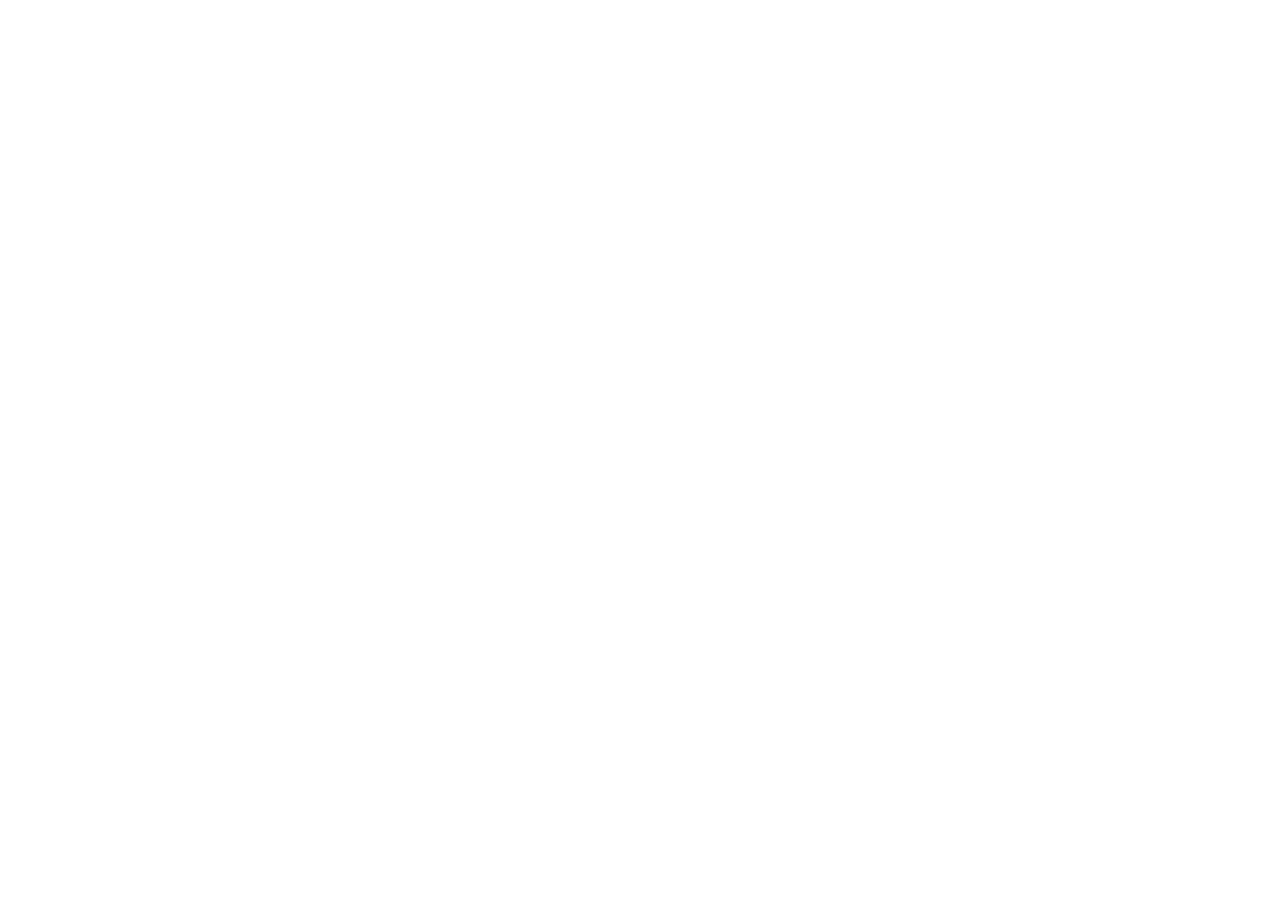
==== Html.html @ e53b67dd "first commit" ====
<!DOCTYPE html>
<html lang="en">
<head>
    <meta charset="UTF-8">
    <meta http-equiv="X-UA-Compatible" content="IE=edge">
    <meta name="viewport" content="width=device-width, initial-scale=1.0">
    <title>Document</title>
</head>
<body>
    
</body>
</html>
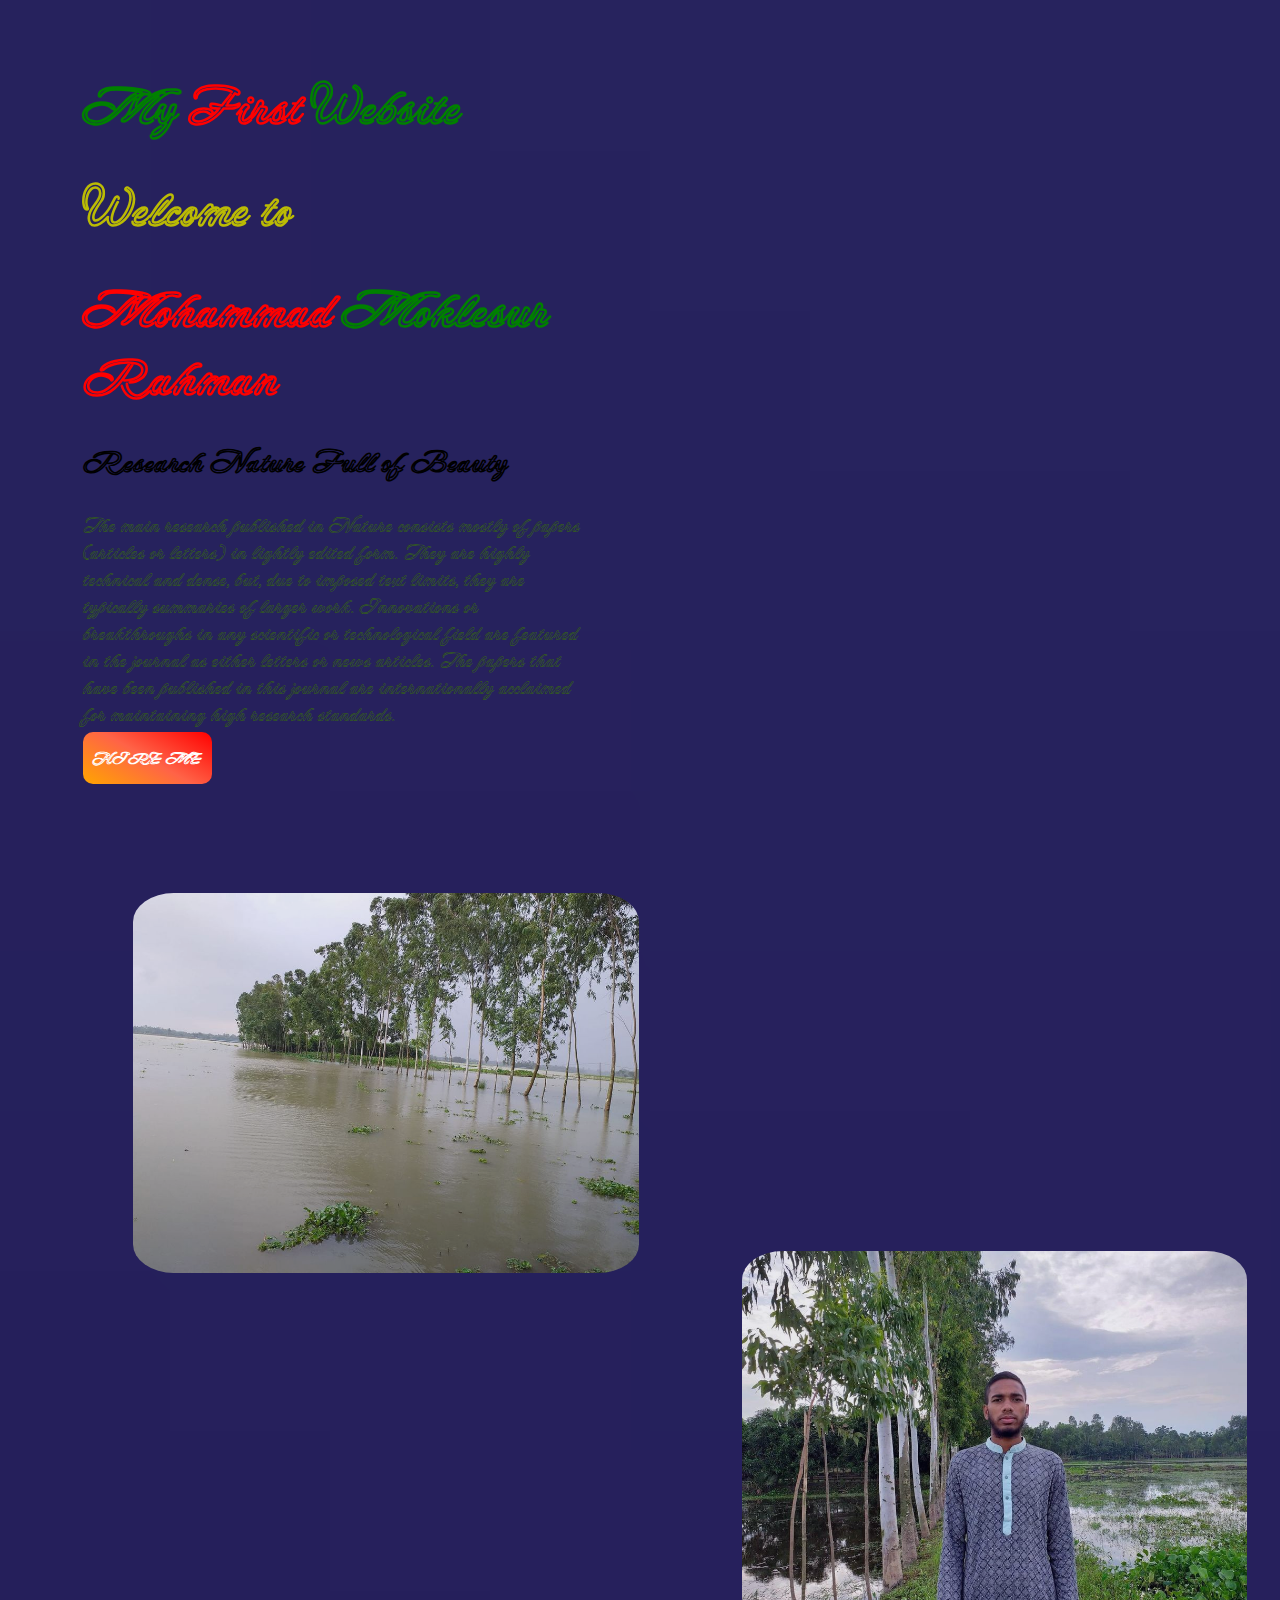
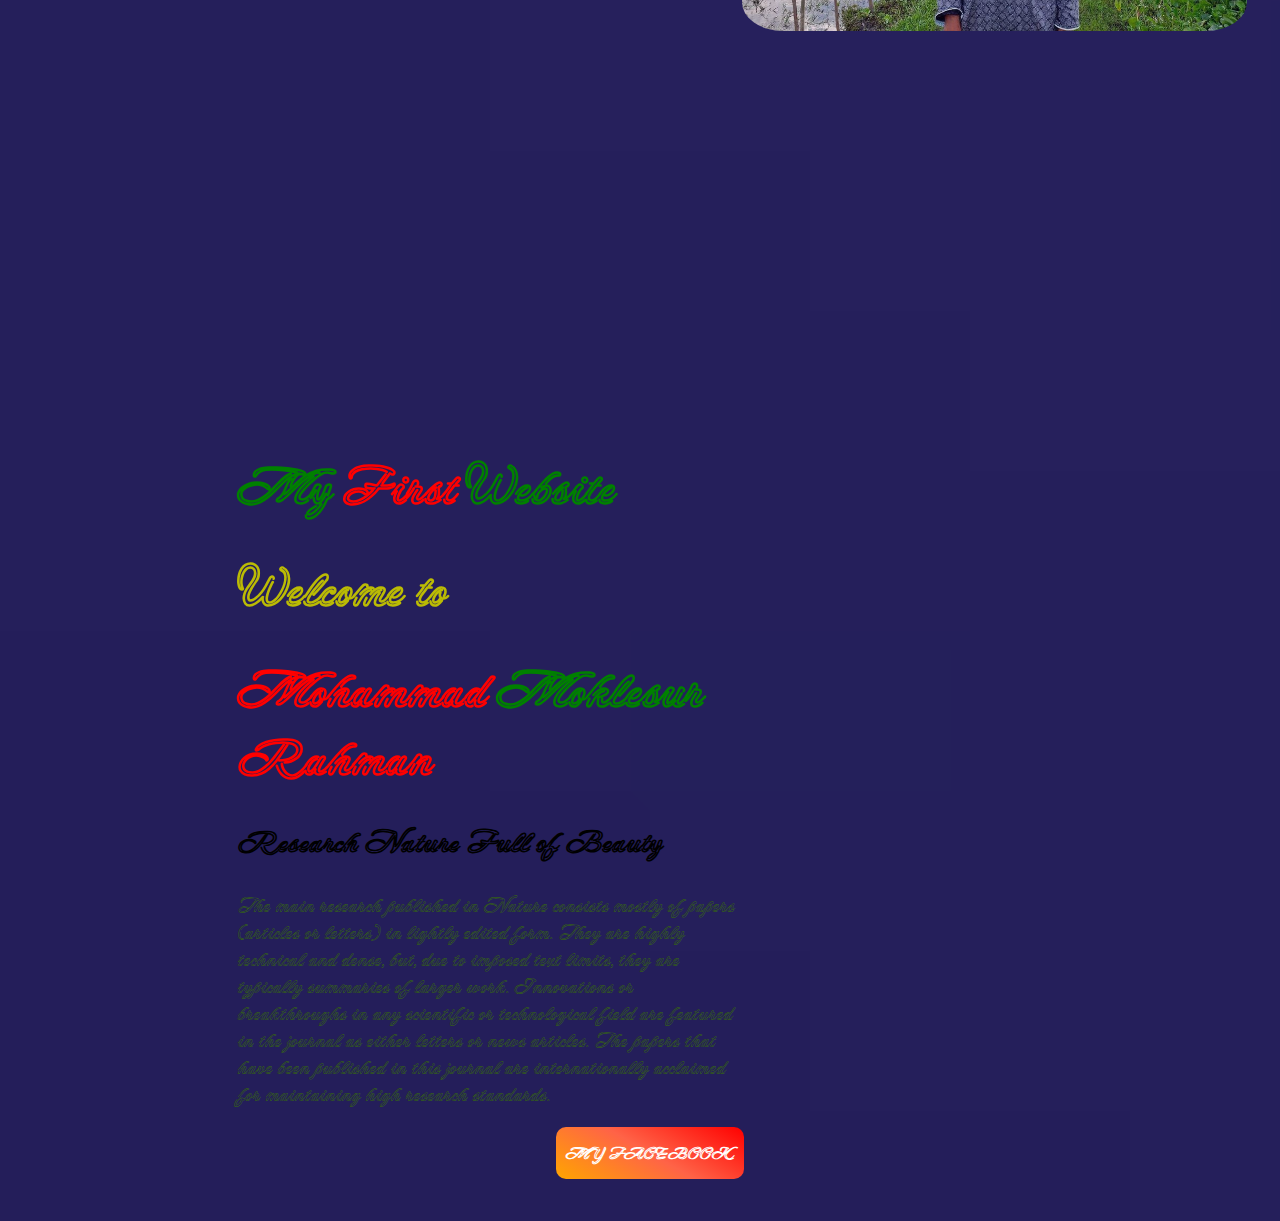
==== commit 26993da4: "first test commit" ====
--- a/Html.html
+++ b/Html.html
@@ -4,9 +4,38 @@
     <meta charset="UTF-8">
     <meta http-equiv="X-UA-Compatible" content="IE=edge">
     <meta name="viewport" content="width=device-width, initial-scale=1.0">
-    <title>Document</title>
+    <title>My First Website</title>
+    <link rel="preconnect" href="https://fonts.googleapis.com">
+<link rel="preconnect" href="https://fonts.gstatic.com" crossorigin>
+<link href="https://fonts.googleapis.com/css2?family=Neonderthaw&display=swap" rel="stylesheet">
+    <link rel="stylesheet" href="Css.css">
 </head>
 <body>
-    
+   <section>
+       <div class="colorful-design">
+        <h1><span class="a-color">My</span> <span class="b-color">First</span> <span class="c-color">Website</span></h1>
+        <h1 id="h-color">Welcome to</h1>
+        <h1><span class="d-color">Mohammad</span> <span class="e-color">Moklesur</span> <span class="f-color">Rahman</span></h1>
+        <h3 id="font-size"><strong>Research Nature Full of Beauty</strong></h3>
+        <p class="font-color">The main research published in Nature consists mostly of papers (articles or letters) in lightly edited form. They are highly technical and dense, but, due to imposed text limits, they are typically summaries of larger work. Innovations or breakthroughs in any scientific or technological field are featured in the journal as either letters or news articles. The papers that have been published in this journal are internationally acclaimed for maintaining high research standards.</p>
+        <a class="link-bouton" target="_blank" href="https://www.facebook.com/Moklesur.01School/">HIRE ME</a>
+       </div>
+       <div class="colorful-design">
+           <img src="images/Moklesur.png" alt="">
+       </div>
+   </section>
+   <section>
+       <div id="image-size" class="colorful-design">
+           <img src="images/Moklesur1.png" alt="">
+
+       </div>
+       <div id="font-resize" class="colorful-design">
+        <h1><span class="a-color">My</span> <span class="b-color">First</span> <span class="c-color">Website</span></h1>
+        <h1 id="h-color">Welcome to</h1>
+        <h1><span class="d-color">Mohammad</span> <span class="e-color">Moklesur</span> <span class="f-color">Rahman</span></h1>
+        <h3 id="font-size"><strong>Research Nature Full of Beauty</strong></h3>
+        <p class="font-color">The main research published in Nature consists mostly of papers (articles or letters) in lightly edited form. They are highly technical and dense, but, due to imposed text limits, they are typically summaries of larger work. Innovations or breakthroughs in any scientific or technological field are featured in the journal as either letters or news articles. The papers that have been published in this journal are internationally acclaimed for maintaining high research standards.</p>
+        <a id="font-center" class="link-bouton" target="_blank" href="https://www.facebook.com/Moklesur.01School/">MY FACEBOOK</a>
+   </section>
 </body>
 </html>--- a/Css.css
+++ b/Css.css
@@ -0,0 +1,81 @@
+body{
+    font-family: 'Neonderthaw', cursive;
+}
+.a-color{
+   color: green; 
+   font-size: 50px;
+}
+.b-color{
+    color: red;
+    font-size: 50px;
+}
+.c-color{
+    color: green;
+    font-size: 50px;
+}
+#h-color{
+    color: rgb(187, 187, 4);
+    font-size: 50px;
+}
+.d-color{
+    color: red;
+    font-size: 50px;
+}
+.e-color{
+    color: green;
+    font-size: 50px;
+}
+.f-color{
+    color: red;
+    font-size: 50px;
+}
+.colorful-design{
+    width: 40%;
+    float: left;
+    padding: 40px 70px;
+    margin: 2px 5px;
+}
+.colorful-design img{
+    width: 100%;
+    padding: 40px 50px;
+    opacity: 90%;
+    border-radius: 15%;
+}
+.font-color{
+    font-size: 20px;
+    color: rgb(58, 116, 0);
+}
+#font-size{
+    font-size: 30px;
+    text-align: justify;
+}
+body{
+    background-image: url(images/background2.png);
+    background-repeat: no-repeat;
+    background-size: 3000%;
+    
+}
+.link-bouton{
+    text-decoration: none;
+    background-image: linear-gradient( 30deg, orange, tomato, red);
+    padding: 15px 10px;
+    border-radius: 10px;
+    color: white;
+    font-weight: 700;
+}
+#image-size{
+    padding: 100px 23px;
+    opacity: 100%;
+    border-radius: 20%;
+    margin-top: 300px;
+}
+#font-resize{
+    width: 40%;
+   margin-left: 160px;
+   padding-top: 250px;
+
+}
+#font-center{
+float: right;
+    
+}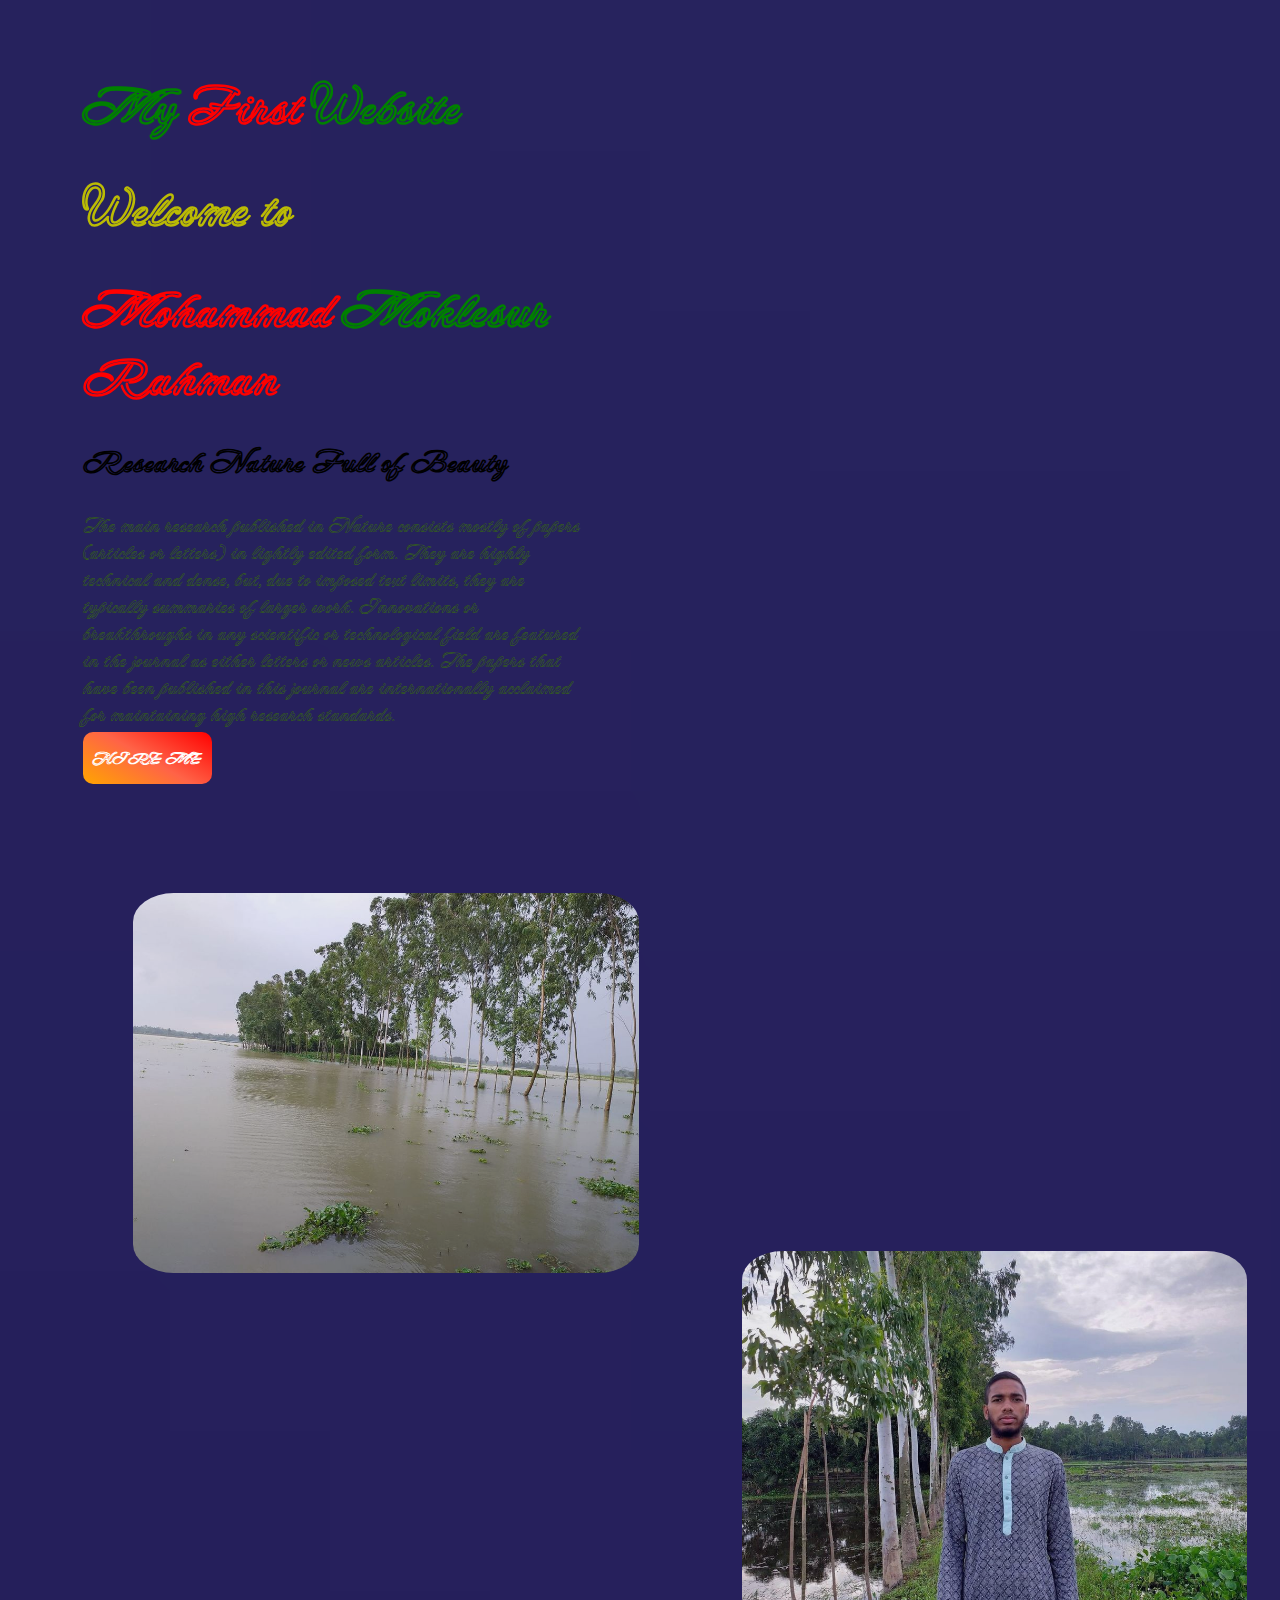
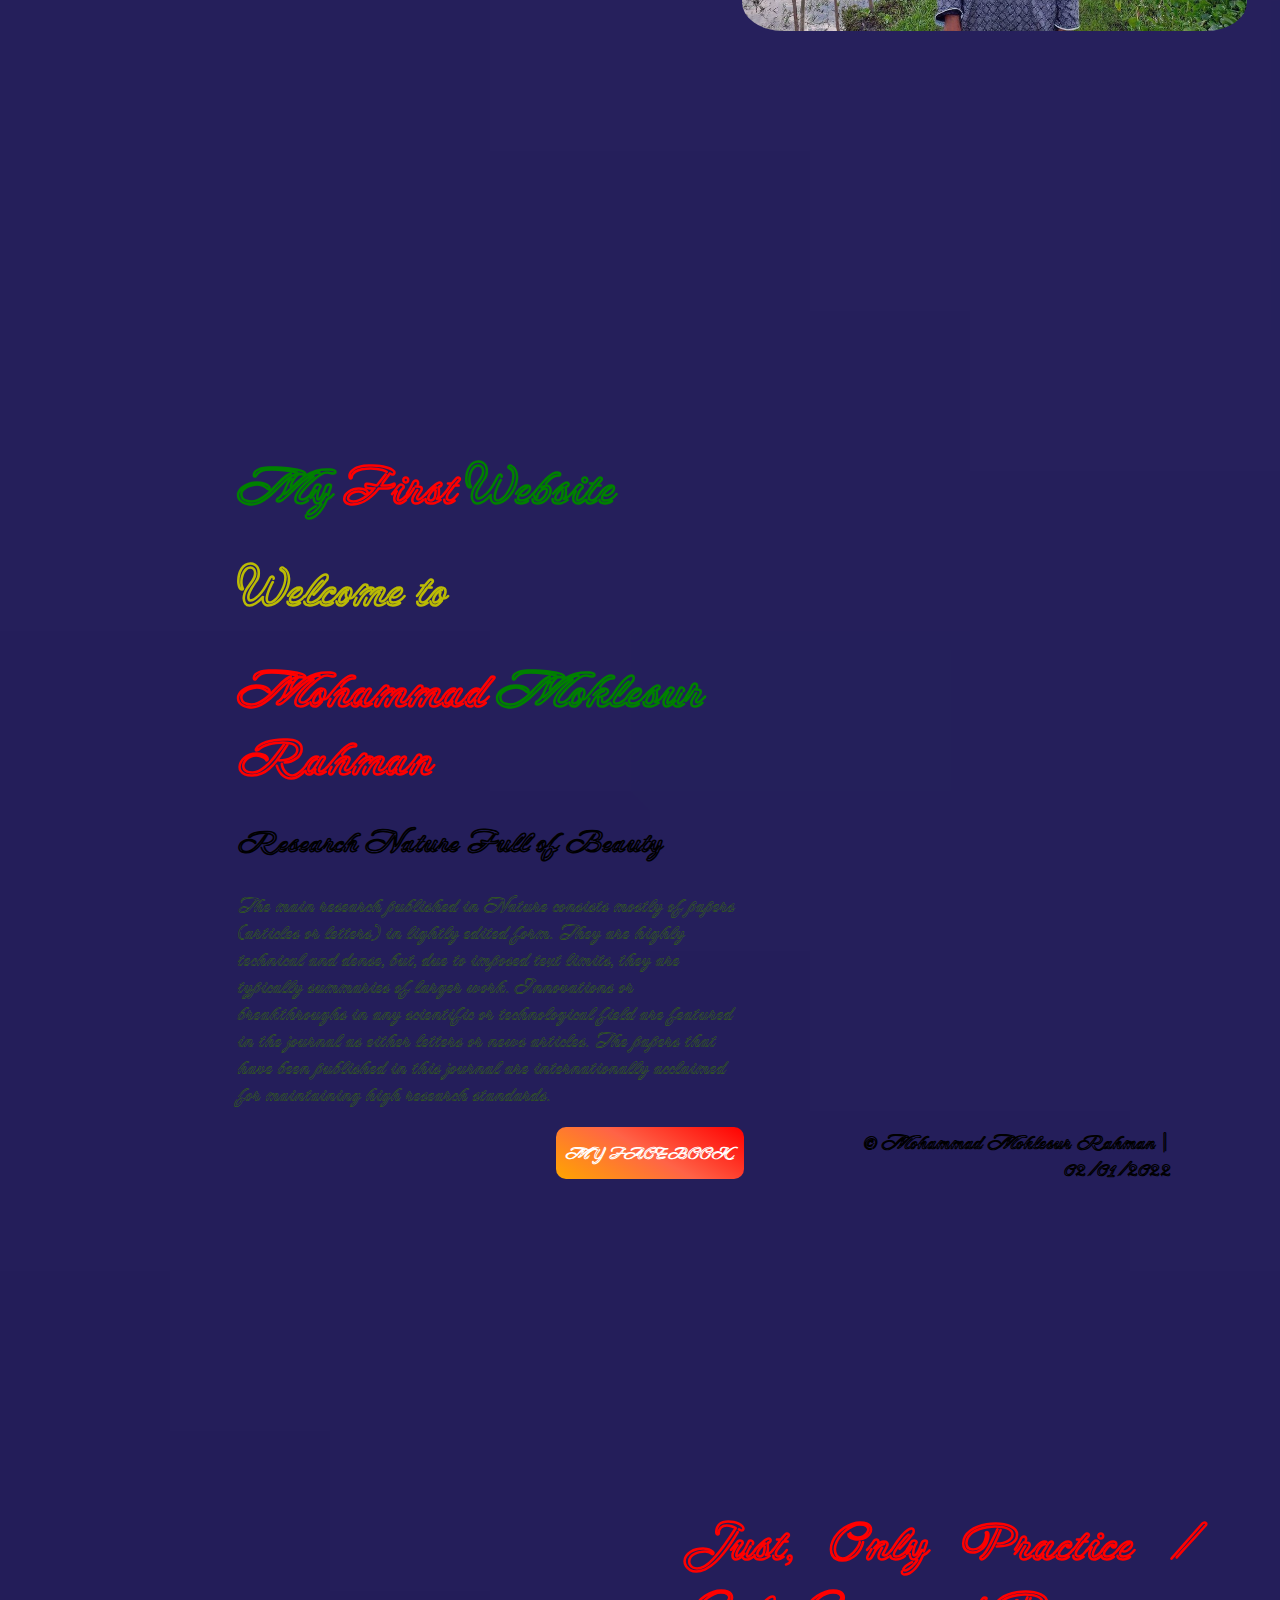
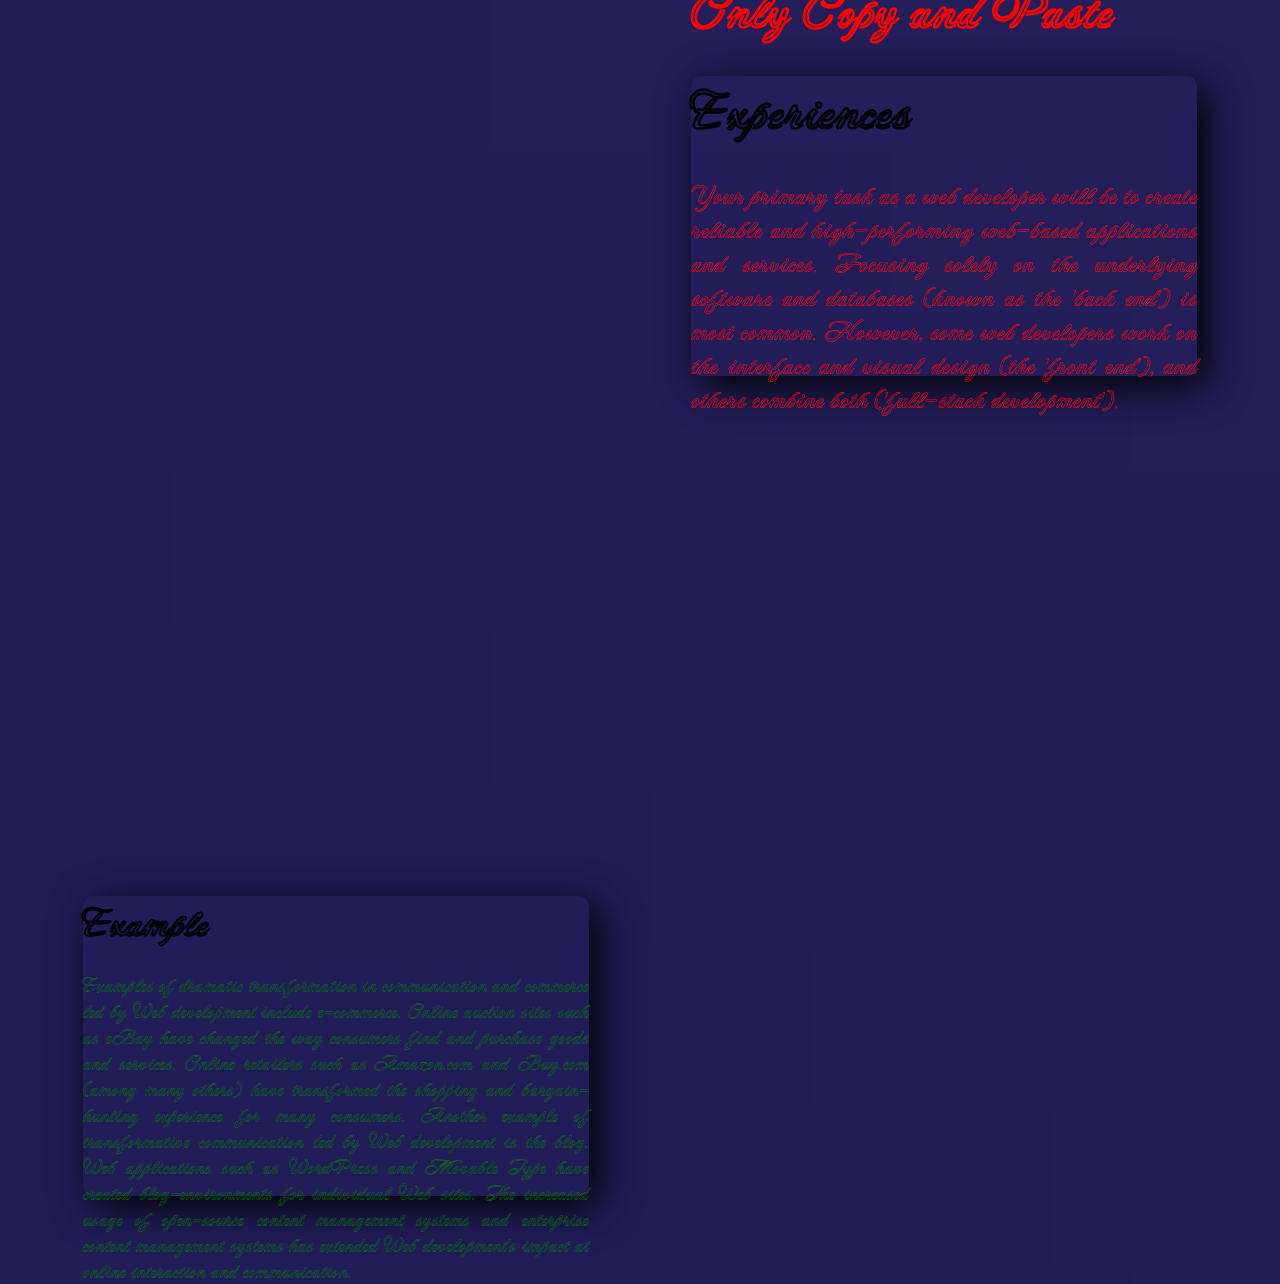
==== commit 92681ec8: "final added" ====
--- a/Html.html
+++ b/Html.html
@@ -37,5 +37,22 @@
         <p class="font-color">The main research published in Nature consists mostly of papers (articles or letters) in lightly edited form. They are highly technical and dense, but, due to imposed text limits, they are typically summaries of larger work. Innovations or breakthroughs in any scientific or technological field are featured in the journal as either letters or news articles. The papers that have been published in this journal are internationally acclaimed for maintaining high research standards.</p>
         <a id="font-center" class="link-bouton" target="_blank" href="https://www.facebook.com/Moklesur.01School/">MY FACEBOOK</a>
    </section>
+   <section>
+       <div id="end-format" class="colorful-design">
+           <h1 id="font-color22">Just, Only Practice / Only Copy and Paste</h1>
+        <div class="sadding-all"><h1>Experiences</h1>
+           <p id="font-color22">Your primary task as a web developer will be to create reliable and high-performing web-based applications and services. Focusing solely on the underlying software and databases (known as the 'back end') is most common. However, some web developers work on the interface and visual design (the 'front end'), and others combine both ('full-stack development').</p>
+
+       </div>
+    </div>
+       <div id="end-format2" class="colorful-design">
+          <div class="sadding-all"> <h1>Example</h1>
+           <p id="font-color11">Examples of dramatic transformation in communication and commerce led by Web development include e-commerce. Online auction sites such as eBay have changed the way consumers find and purchase goods and services. Online retailers such as Amazon.com and Buy.com (among many others) have transformed the shopping and bargain-hunting experience for many consumers. Another example of transformative communication led by Web development is the blog. Web applications such as WordPress and Movable Type have created blog-environments for individual Web sites. The increased usage of open-source content management systems and enterprise content management systems has extended Web development's impact at online interaction and communication.</p>
+        </div>
+       </div>
+   </section>
+   <footer id="footer-edit">
+    <p><strong>© Mohammad Moklesur Rahman | 02/01/2022</strong></p>
+   </footer>
 </body>
-</html>+</html> --- a/Css.css
+++ b/Css.css
@@ -77,5 +77,37 @@
 }
 #font-center{
 float: right;
-    
+}
+#end-format{
+    width: 40%;
+    float: right;
+    padding-top: 250px;
+    margin: 2px 5px;
+    text-align: justify;
+    font-size: 25px;
+}
+#end-format2{
+    width: 40%;
+    float: left;
+    padding-top: 450px;
+    text-align: justify;
+    font-size: 19px;
+}
+.sadding-all{
+    box-shadow: 10px 10px 40px;
+    height: 300px;
+    width: 100%;
+    border-radius: 10px;
+}
+#font-color11{
+    color: green;
+}
+#font-color22{
+    color: red;
+}
+#footer-edit{
+    text-align: right;
+    padding-top: 2700px;
+    margin-right: 100px;
+    font-size: 20px;
 }